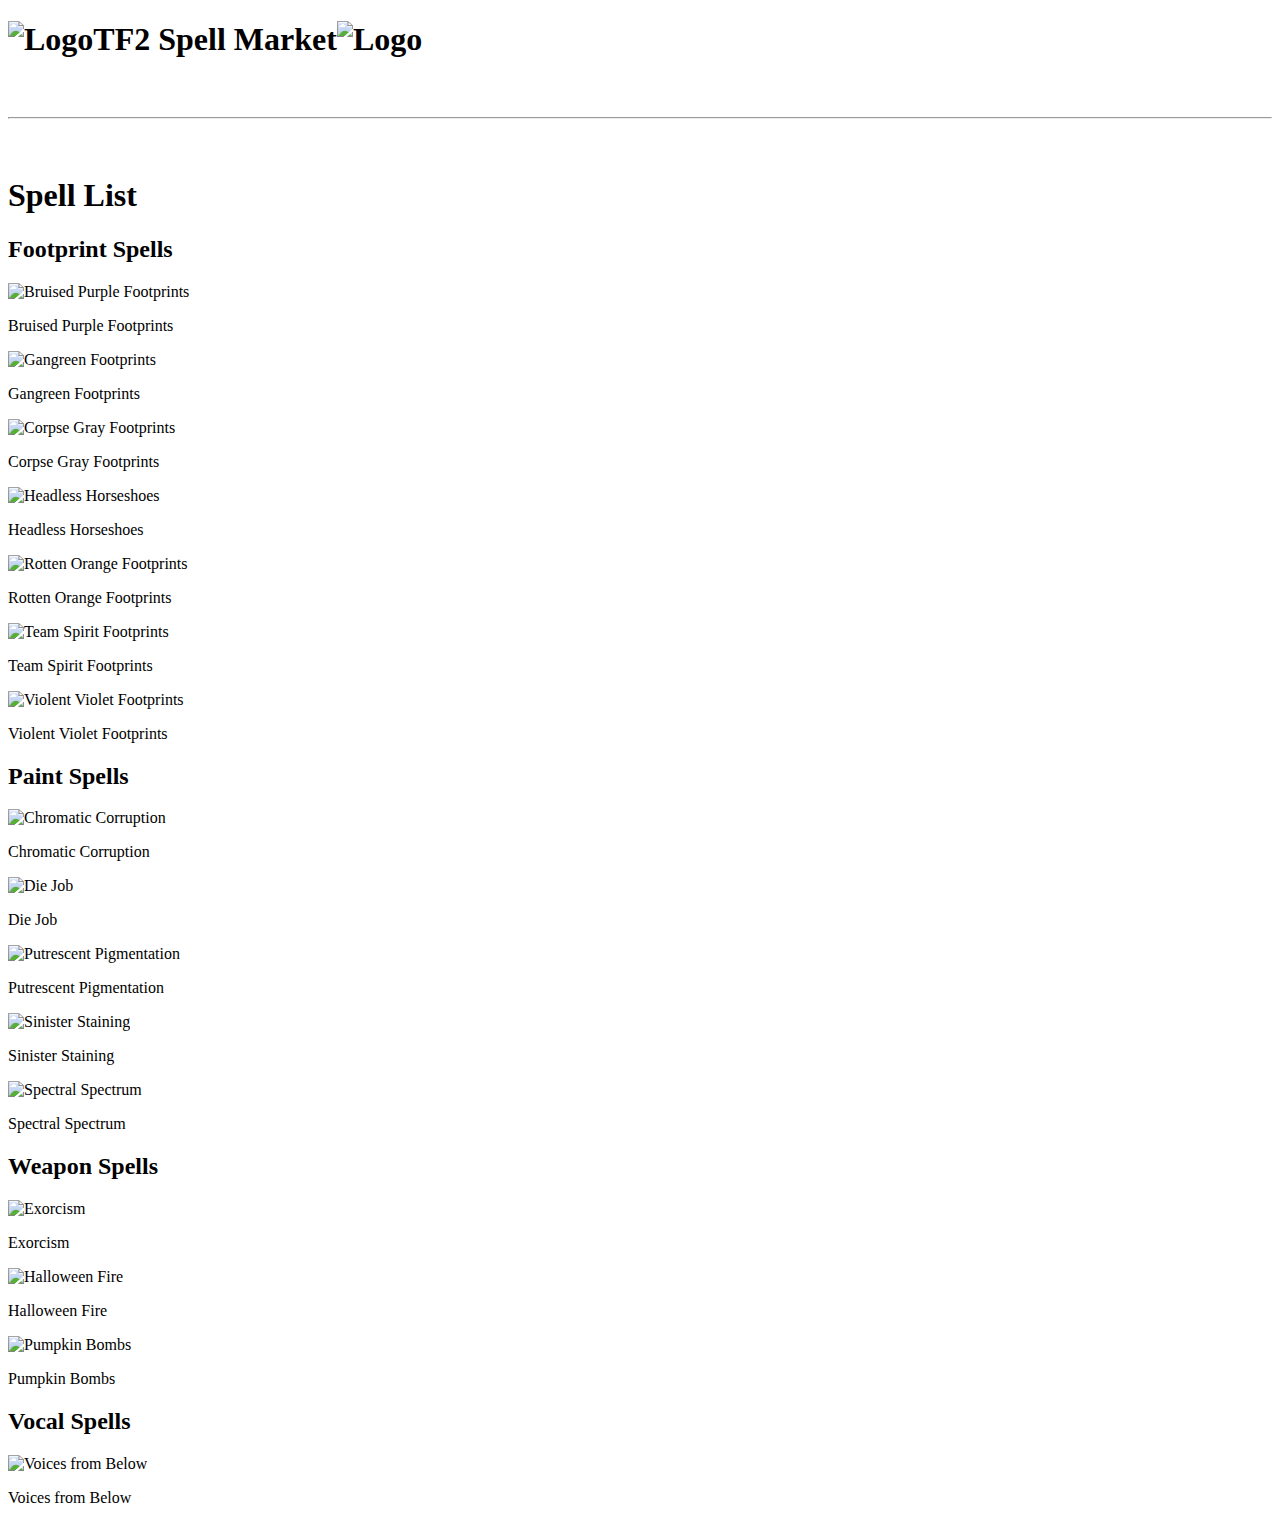
==== index.html @ 88db47f7 "files n' stuff 10/10" ====
<!DOCTYPE html>
<html>
<head>

<link rel="stylesheet" type="text/css" href="stylesheet.css">
<title>TF2 Spell Market</title>

</head>
<body>

<a name="top"></a>

<h1 id="logo"><img src="resources/images/spells/halloween_spells.png" alt="Logo" style="float:top;width:80px;height:80px;">TF2 Spell Market<img src="resources/images/spells/halloween_spells.png" alt="Logo" style="float:bottom;width:80px;height:80px;"><br><br></h1>
<hr>

<a name="list"></a>
<h1><br>Spell List<br></h1>

<a name="list_footprint"></a>
<h2>Footprint Spells</h2>

<img src="resources/images/spells/fp_bruised.png" alt="Bruised Purple Footprints" style="width:80px;height:80px;">
<p>Bruised Purple Footprints<br></p>

<img src="resources/images/spells/fp_gangreen.png" alt="Gangreen Footprints" style="width:80px;height:80px;">
<p>Gangreen Footprints<br></p>

<img src="resources/images/spells/fp_gray.png" alt="Corpse Gray Footprints" style="width:80px;height:80px;">
<p>Corpse Gray Footprints<br></p>

<img src="resources/images/spells/fp_headless.png" alt="Headless Horseshoes" style="width:80px;height:80px;">
<p>Headless Horseshoes<br></p>

<img src="resources/images/spells/fp_orange.png" alt="Rotten Orange Footprints" style="width:80px;height:80px;">
<p>Rotten Orange Footprints<br></p>

<img src="resources/images/spells/fp_teamspirit.png" alt="Team Spirit Footprints" style="width:80px;height:80px;">
<p>Team Spirit Footprints<br></p>

<img src="resources/images/spells/fp_violet.png" alt="Violent Violet Footprints" style="width:80px;height:80px;">
<p>Violent Violet Footprints<br></p>

<a name="list_paint"></a>
<h2>Paint Spells</h2>

<img src="resources/images/spells/p_chromatic.png" alt="Chromatic Corruption" style="width:80px;height:80px;">
<p>Chromatic Corruption<br></p>

<img src="resources/images/spells/p_die.png" alt="Die Job" style="width:80px;height:80px;">
<p>Die Job<br></p>

<img src="resources/images/spells/p_putrescent.png" alt="Putrescent Pigmentation" style="width:80px;height:80px;">
<p>Putrescent Pigmentation<br></p>

<img src="resources/images/spells/p_sinister.png" alt="Sinister Staining" style="width:80px;height:80px;">
<p>Sinister Staining<br></p>

<img src="resources/images/spells/p_spectral.png" alt="Spectral Spectrum" style="width:80px;height:80px;">
<p>Spectral Spectrum<br></p>

<a name="list_weapon"></a>
<h2>Weapon Spells</h2>

<img src="resources/images/spells/w_exorcism.png" alt="Exorcism" style="width:80px;height:80px;">
<p>Exorcism<br></p>

<img src="resources/images/spells/w_fire.png" alt="Halloween Fire" style="width:80px;height:80px;">
<p>Halloween Fire<br></p>

<img src="resources/images/spells/w_pumpkin.png" alt="Pumpkin Bombs" style="width:80px;height:80px;">
<p>Pumpkin Bombs<br></p>

<a name="list_vocal"></a>
<h2>Vocal Spells</h2>

<img src="resources/images/spells/v_voices.png" alt="Voices from Below" style="width:80px;height:80px;">
<p>Voices from Below<br></p>

</body>
</html>
---- stylesheet.css ----

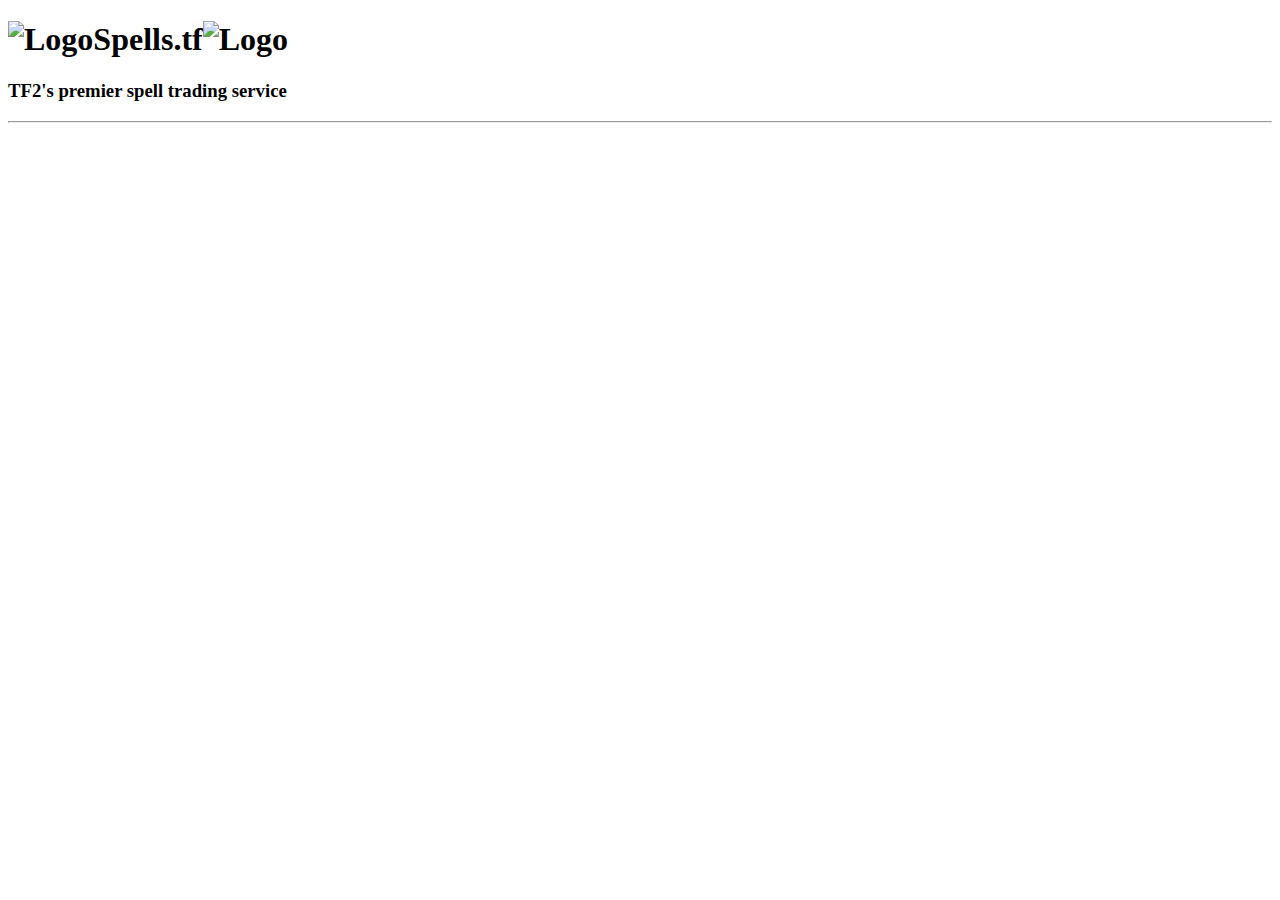
==== commit 14b43d8f: "<metagame>" ====
--- a/index.html
+++ b/index.html
@@ -1,80 +1,22 @@
 <!DOCTYPE html>
 <html>
 <head>
-
+<meta charset="UTF-8">
+<meta lang="en">
+<meta name="author" content="Diego Eann">
+<meta name="keywords" content="Trading, TF2, Team Fortress 2, Spells">
+<meta name="description" content="Automated Tf2 spell trading, Powered by Steam API">
 <link rel="stylesheet" type="text/css" href="stylesheet.css">
-<title>TF2 Spell Market</title>
+<title>Spells.tf</title>
 
 </head>
 <body>
 
 <a name="top"></a>
 
-<h1 id="logo"><img src="resources/images/spells/halloween_spells.png" alt="Logo" style="float:top;width:80px;height:80px;">TF2 Spell Market<img src="resources/images/spells/halloween_spells.png" alt="Logo" style="float:bottom;width:80px;height:80px;"><br><br></h1>
+<h1 id="logo"><img src="resources/images/spells/halloween_spells.png" alt="Logo" style="float:top;width:80px;height:80px;">Spells.tf<img src="resources/images/spells/halloween_spells.png" alt="Logo" style="float:bottom;width:80px;height:80px;"><br></h1>
+<h3 id="subtitle">TF2's premier spell trading service</h3>
 <hr>
-
-<a name="list"></a>
-<h1><br>Spell List<br></h1>
-
-<a name="list_footprint"></a>
-<h2>Footprint Spells</h2>
-
-<img src="resources/images/spells/fp_bruised.png" alt="Bruised Purple Footprints" style="width:80px;height:80px;">
-<p>Bruised Purple Footprints<br></p>
-
-<img src="resources/images/spells/fp_gangreen.png" alt="Gangreen Footprints" style="width:80px;height:80px;">
-<p>Gangreen Footprints<br></p>
-
-<img src="resources/images/spells/fp_gray.png" alt="Corpse Gray Footprints" style="width:80px;height:80px;">
-<p>Corpse Gray Footprints<br></p>
-
-<img src="resources/images/spells/fp_headless.png" alt="Headless Horseshoes" style="width:80px;height:80px;">
-<p>Headless Horseshoes<br></p>
-
-<img src="resources/images/spells/fp_orange.png" alt="Rotten Orange Footprints" style="width:80px;height:80px;">
-<p>Rotten Orange Footprints<br></p>
-
-<img src="resources/images/spells/fp_teamspirit.png" alt="Team Spirit Footprints" style="width:80px;height:80px;">
-<p>Team Spirit Footprints<br></p>
-
-<img src="resources/images/spells/fp_violet.png" alt="Violent Violet Footprints" style="width:80px;height:80px;">
-<p>Violent Violet Footprints<br></p>
-
-<a name="list_paint"></a>
-<h2>Paint Spells</h2>
-
-<img src="resources/images/spells/p_chromatic.png" alt="Chromatic Corruption" style="width:80px;height:80px;">
-<p>Chromatic Corruption<br></p>
-
-<img src="resources/images/spells/p_die.png" alt="Die Job" style="width:80px;height:80px;">
-<p>Die Job<br></p>
-
-<img src="resources/images/spells/p_putrescent.png" alt="Putrescent Pigmentation" style="width:80px;height:80px;">
-<p>Putrescent Pigmentation<br></p>
-
-<img src="resources/images/spells/p_sinister.png" alt="Sinister Staining" style="width:80px;height:80px;">
-<p>Sinister Staining<br></p>
-
-<img src="resources/images/spells/p_spectral.png" alt="Spectral Spectrum" style="width:80px;height:80px;">
-<p>Spectral Spectrum<br></p>
-
-<a name="list_weapon"></a>
-<h2>Weapon Spells</h2>
-
-<img src="resources/images/spells/w_exorcism.png" alt="Exorcism" style="width:80px;height:80px;">
-<p>Exorcism<br></p>
-
-<img src="resources/images/spells/w_fire.png" alt="Halloween Fire" style="width:80px;height:80px;">
-<p>Halloween Fire<br></p>
-
-<img src="resources/images/spells/w_pumpkin.png" alt="Pumpkin Bombs" style="width:80px;height:80px;">
-<p>Pumpkin Bombs<br></p>
-
-<a name="list_vocal"></a>
-<h2>Vocal Spells</h2>
-
-<img src="resources/images/spells/v_voices.png" alt="Voices from Below" style="width:80px;height:80px;">
-<p>Voices from Below<br></p>
-
+<h1 id="hathead"><img id="hats"
 </body>
 </html>
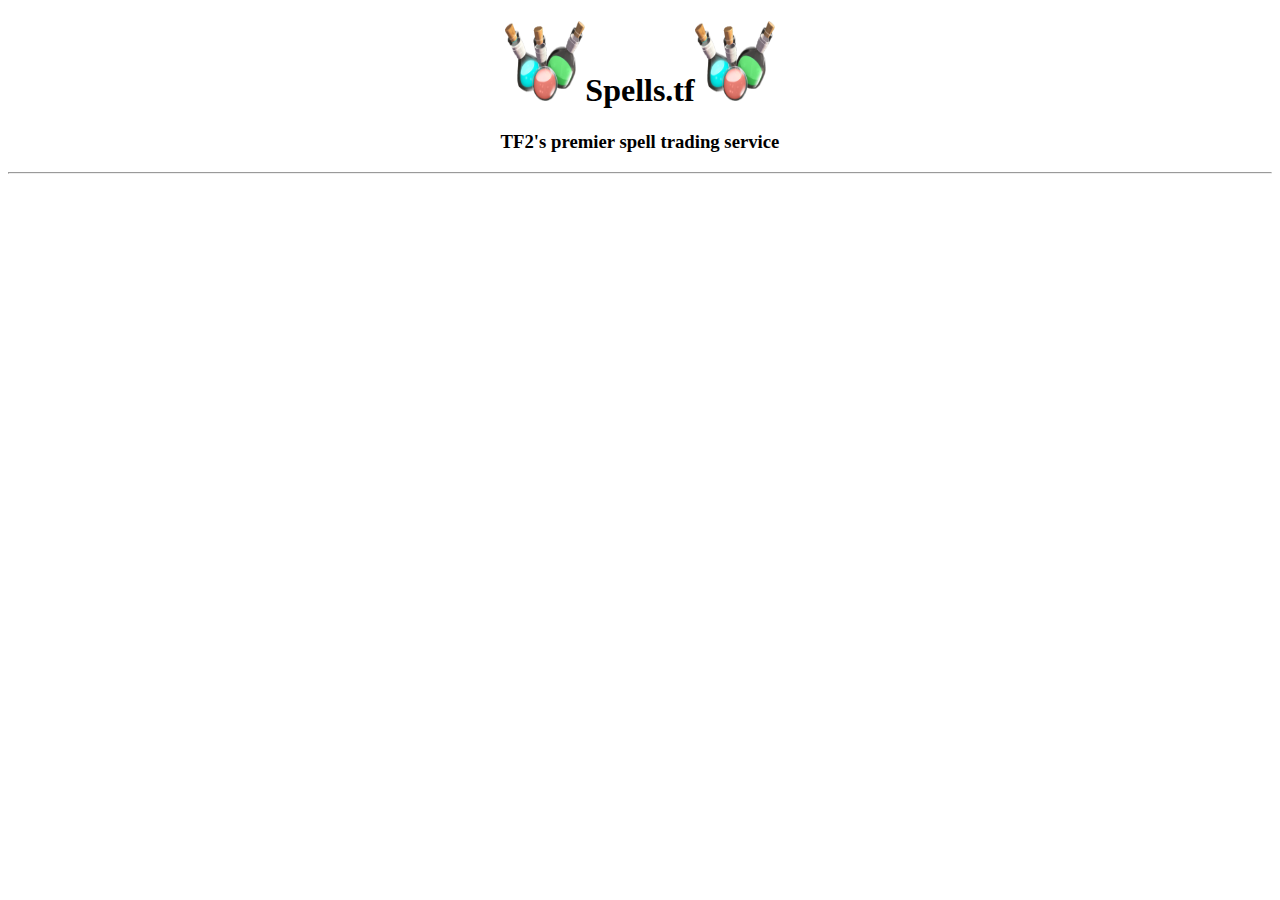
==== commit 8404312c: "added a few files and css improvements" ====
--- a/index.html
+++ b/index.html
@@ -14,9 +14,9 @@
 
 <a name="top"></a>
 
-<h1 id="logo"><img src="resources/images/spells/halloween_spells.png" alt="Logo" style="float:top;width:80px;height:80px;">Spells.tf<img src="resources/images/spells/halloween_spells.png" alt="Logo" style="float:bottom;width:80px;height:80px;"><br></h1>
+<h1 id="logo"><img src="images/spells/halloween_spells.png" alt="Logo" style="float:top;width:80px;height:80px;">Spells.tf<img src="images/spells/halloween_spells.png" alt="Logo" style="float:bottom;width:80px;height:80px;"><br></h1>
 <h3 id="subtitle">TF2's premier spell trading service</h3>
-<hr>
-<h1 id="hathead"><img id="hats"
+<hr id="pagebreak">
+<a href="hats.html"><h1 id="hathead"><id="hatpic"img src="images/banking/hats.gif" alt="Hats" style="float:bottom;width:80px;height:80px;"></a>
 </body>
 </html>
--- a/stylesheet.css
+++ b/stylesheet.css
@@ -1 +1,18 @@
+/*Stylesheet for main page (index.html) homepage*/
 
+#logo {
+  text-align: center;
+}
+
+#subtitle {
+    text-align: center;
+}
+
+#pagebreak {
+  color: #1e4373
+}
+
+#hatpic {
+    display: block;
+    margin: 0 auto;
+}
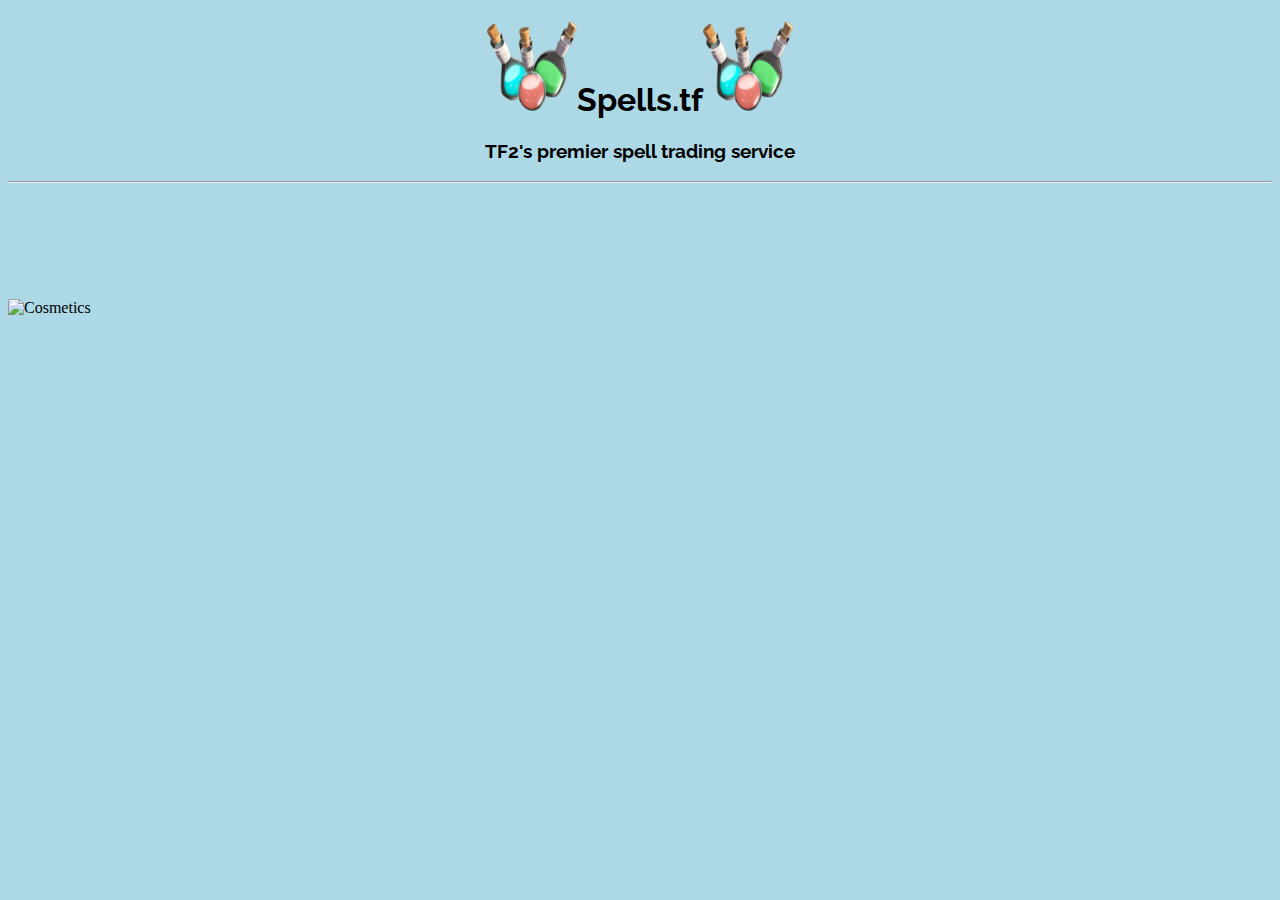
==== commit 934fe747: "css improvements" ====
--- a/index.html
+++ b/index.html
@@ -7,6 +7,10 @@
 <meta name="keywords" content="Trading, TF2, Team Fortress 2, Spells">
 <meta name="description" content="Automated Tf2 spell trading, Powered by Steam API">
 <link rel="stylesheet" type="text/css" href="stylesheet.css">
+<link rel="stylesheet" type="text/css" href="fontsheet.css">
+<!-- font is Raleway on google fonts -->
+<!-- Reference in css with font-family: 'Raleway', sans-serif; -->
+<link href='https://fonts.googleapis.com/css?family=Raleway:300,400' rel='stylesheet' type='text/css'>
 <title>Spells.tf</title>
 
 </head>
@@ -14,9 +18,15 @@
 
 <a name="top"></a>
 
-<h1 id="logo"><img src="images/spells/halloween_spells.png" alt="Logo" style="float:top;width:80px;height:80px;">Spells.tf<img src="images/spells/halloween_spells.png" alt="Logo" style="float:bottom;width:80px;height:80px;"><br></h1>
+<h1 id="logo"><img src="images/spells/halloween_spells.png" alt="Logo" style="float:top;width:90px;height:90px;">Spells.tf<img src="images/spells/halloween_spells.png" alt="Logo" style="float:bottom;width:90px;height:90px;"><br></h1>
 <h3 id="subtitle">TF2's premier spell trading service</h3>
 <hr id="pagebreak">
-<a href="hats.html"><h1 id="hathead"><id="hatpic"img src="images/banking/hats.gif" alt="Hats" style="float:bottom;width:80px;height:80px;"></a>
+<br>
+<br>
+<br>
+<br>
+<br>
+<br>
+<img id="hatpic" alt="Cosmetics"
 </body>
 </html>
--- a/stylesheet.css
+++ b/stylesheet.css
@@ -16,3 +16,20 @@
     display: block;
     margin: 0 auto;
 }
+/*body{*/
+/* Permalink - use to edit and share this gradient: http://colorzilla.com/gradient-editor/#1e5799+0,bffff5+100,7db9e8+100 */
+/*background: #1e5799; /* Old browsers */
+/* IE9 SVG, needs conditional override of 'filter' to 'none' */
+/*background: url([data-uri]);*/
+/*background: -moz-linear-gradient(top,  #1e5799 0%, #bffff5 100%, #7db9e8 100%); /* FF3.6-15 */*/
+/*background: -webkit-linear-gradient(top,  #1e5799 0%,#bffff5 100%,#7db9e8 100%); /* Chrome10-25,Safari5.1-6 */*/
+/*background: linear-gradient(to bottom,  #1e5799 0%,#bffff5 100%,#7db9e8 100%); /* W3C, IE10+, FF16+, Chrome26+, Opera12+, Safari7+ */*/
+/*filter: progid:DXImageTransform.Microsoft.gradient( startColorstr='#1e5799', endColorstr='#7db9e8',GradientType=0 ); /* IE6-8 */*/
+
+h1 {
+    background-color: lightblue;
+}
+
+body {
+    background-color: lightblue;
+}
--- a/fontsheet.css
+++ b/fontsheet.css
@@ -0,0 +1,12 @@
+/*Font control*/
+#logo {
+  font-family: 'Raleway', sans-serif;
+}
+
+#subtitle {
+  font-family: 'Raleway', sans-serif;
+}
+
+#hathead{
+  font-family: 'Raleway', sans-serif;
+}
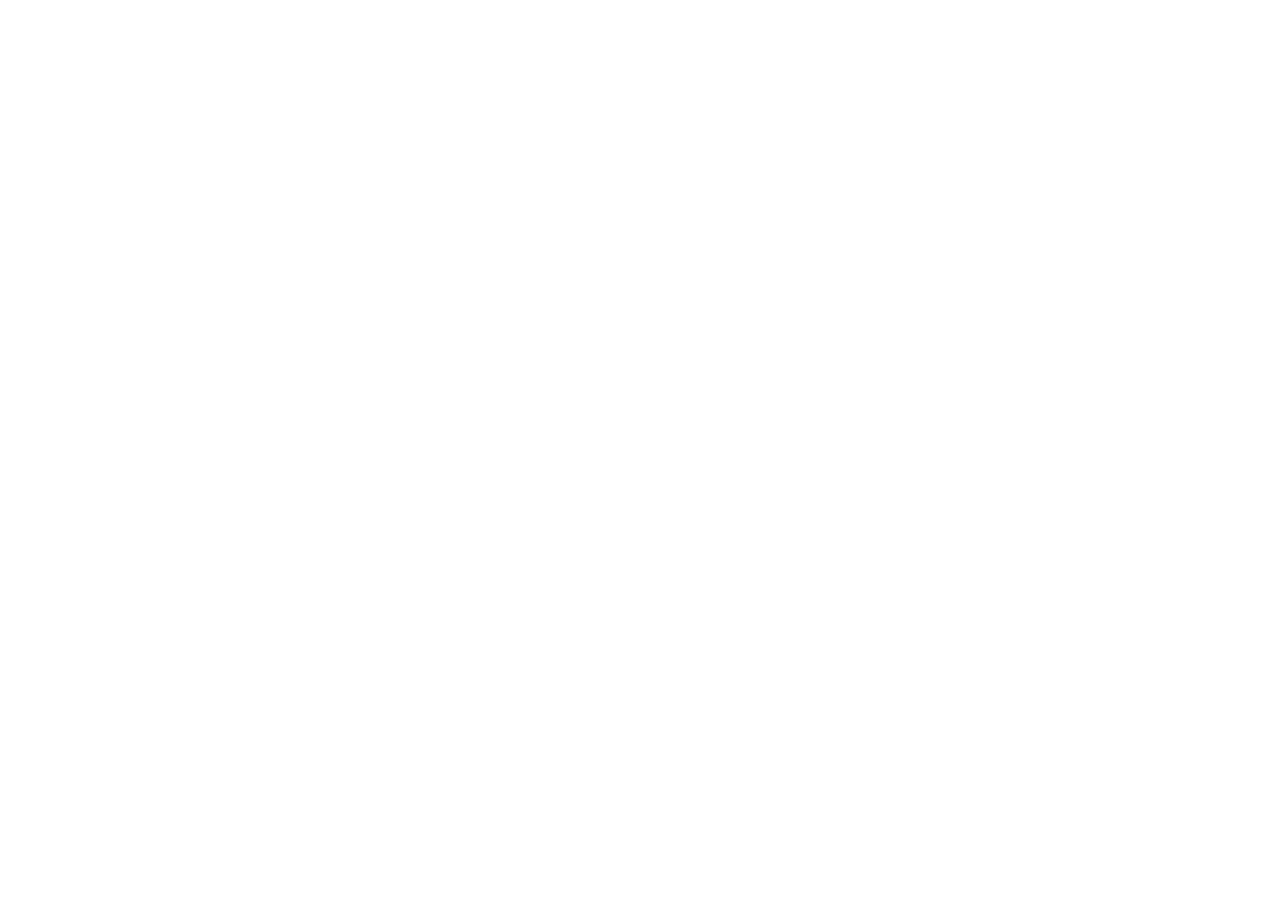
==== commit cc1970c9: "bringing back old projects that no one cares and we abandoned a long time ago" ====
--- a/index.html
+++ b/index.html
@@ -1,32 +1,16 @@
-<!DOCTYPE html>
 <html>
 <head>
-<meta charset="UTF-8">
-<meta lang="en">
-<meta name="author" content="Diego Eann">
-<meta name="keywords" content="Trading, TF2, Team Fortress 2, Spells">
-<meta name="description" content="Automated Tf2 spell trading, Powered by Steam API">
-<link rel="stylesheet" type="text/css" href="stylesheet.css">
-<link rel="stylesheet" type="text/css" href="fontsheet.css">
-<!-- font is Raleway on google fonts -->
-<!-- Reference in css with font-family: 'Raleway', sans-serif; -->
-<link href='https://fonts.googleapis.com/css?family=Raleway:300,400' rel='stylesheet' type='text/css'>
-<title>Spells.tf</title>
-
+<!-- ~~~~~~~~~~~~~~~~~~~~~~~~~~~~~~~~~~~~~~~~~~~~~~~~~~~~~~~~~~~~~~~~~~~~~~~ -->
+  <!-- Standard Metadata -->
+  <meta charset="utf-8">
+  <meta http-equiv="content-language" content="en">
+  <meta title="author" content="Diego Eann, Nicholas Bervar">
+  <meta title="description" content="Spells.tf - The automated way to get fair value for your spells">
+<!-- ~~~~~~~~~~~~~~~~~~~~~~~~~~~~~~~~~~~~~~~~~~~~~~~~~~~~~~~~~~~~~~~~~~~~~~~ -->
+  <!-- Open Graphing (ogp.me) -->
+  <meta property="og:locale" content="en_US">
+  <meta property="og:title" content="Spells.tf">
+  <meta property="og:determiner" content="">
+<!-- ~~~~~~~~~~~~~~~~~~~~~~~~~~~~~~~~~~~~~~~~~~~~~~~~~~~~~~~~~~~~~~~~~~~~~~~ -->
 </head>
-<body>
-
-<a name="top"></a>
-
-<h1 id="logo"><img src="images/spells/halloween_spells.png" alt="Logo" style="float:top;width:90px;height:90px;">Spells.tf<img src="images/spells/halloween_spells.png" alt="Logo" style="float:bottom;width:90px;height:90px;"><br></h1>
-<h3 id="subtitle">TF2's premier spell trading service</h3>
-<hr id="pagebreak">
-<br>
-<br>
-<br>
-<br>
-<br>
-<br>
-<img id="hatpic" alt="Cosmetics"
-</body>
 </html>
